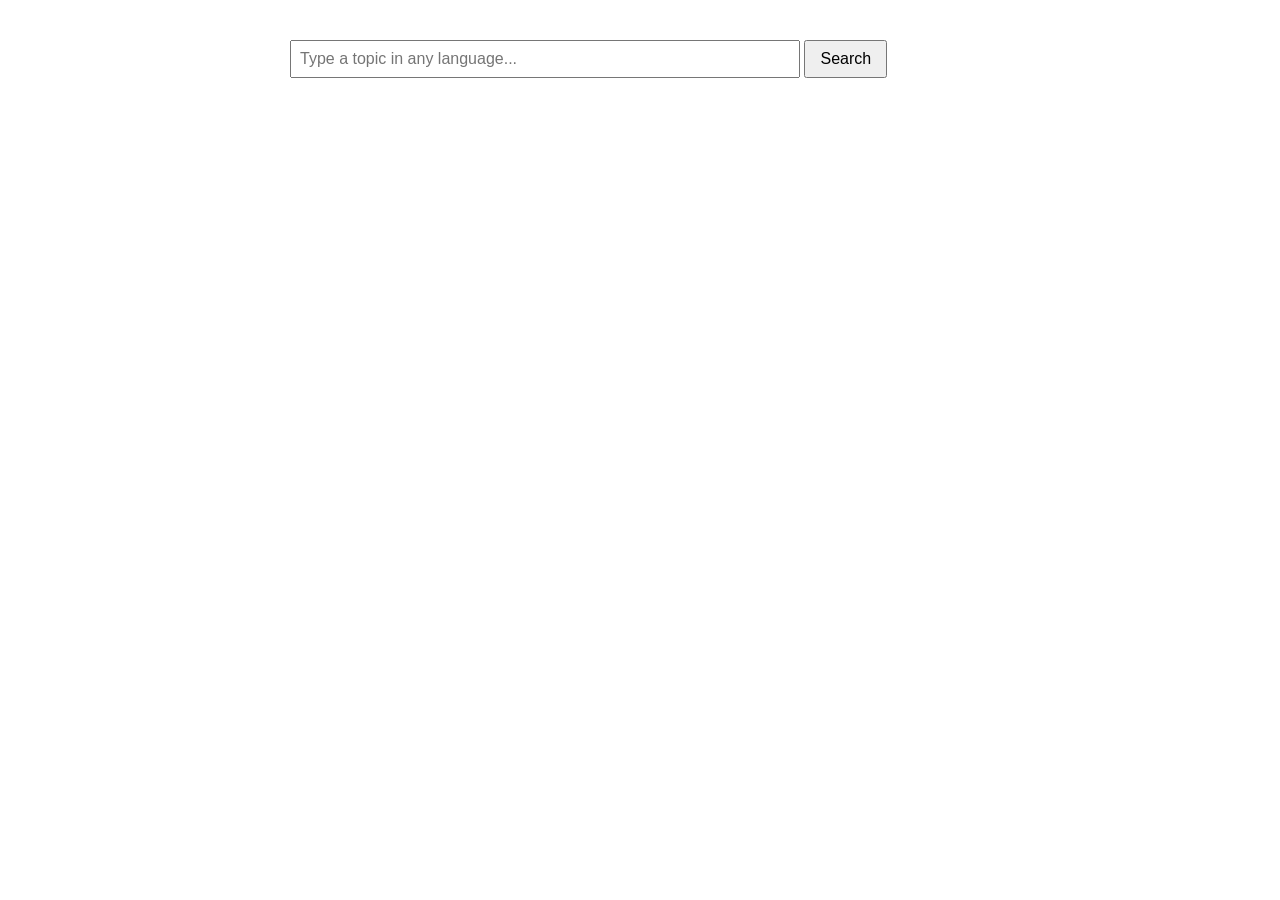
==== apiMoodBoardWork/index.html @ 77feb9f3 "Starting To Work With API" ====
<!DOCTYPE html>
<html lang="en">
<head>
  <meta charset="UTF-8">
  <meta name="viewport" content="width=device-width, initial-scale=1.0">
  <title>Wiki Lookup</title>
  <style>
    body { font-family: sans-serif; max-width: 700px; margin: 40px auto; padding: 0 20px; }
    input { padding: 8px; width: 70%; font-size: 16px; }
    button { padding: 8px 14px; font-size: 16px; cursor: pointer; }
    #info { margin-top: 8px; color: #666; font-size: 14px; }
    #sections { margin-top: 16px; }
    #sections button {
      display: inline-block; margin: 3px; padding: 4px 10px;
      font-size: 13px; background: #eee; border: 1px solid #ccc; border-radius: 4px;
    }
    #content { margin-top: 20px; line-height: 1.6; }
    #content h2 { font-size: 20px; margin-top: 24px; }
  </style>
</head>
<body>

  <input id="searchBox" type="text" placeholder="Type a topic in any language...">
  <button id="searchBtn">Search</button>
  <div id="info"></div>
  <div id="sections"></div>
  <div id="content"></div>

  <script>
    const searchBox = document.getElementById("searchBox");
    const searchBtn = document.getElementById("searchBtn");
    const info = document.getElementById("info");
    const sectionsDiv = document.getElementById("sections");
    const content = document.getElementById("content");

    const languages = ["fr", "en", "es", "de", "ja"];

    searchBtn.addEventListener("click", async () => {
      const query = searchBox.value.trim();
      if (!query) return;

      info.textContent = "Loading...";
      sectionsDiv.innerHTML = "";
      content.innerHTML = "";

      // Try each language Wikipedia until one has a matching article
      for (const lang of languages) {
        try {
          const searchUrl = "https://" + lang + ".wikipedia.org/w/api.php?action=query&list=search&srsearch="
            + encodeURIComponent(query) + "&format=json&origin=*";
          const searchResp = await fetch(searchUrl);
          const searchData = await searchResp.json();

          if (searchData.query && searchData.query.search.length > 0) {
            const title = searchData.query.search[0].title;
            info.textContent = "Found on " + lang + ".wikipedia.org — article: " + title;
            await loadArticle(lang, title);
            return;
          }
        } catch (error) {
          // try next language
        }
      }

      info.textContent = "No result found in any language.";
    });

    // Load the full article, split into sections
    async function loadArticle(lang, title) {
      // This endpoint returns the article HTML, section by section
      const url = "https://" + lang + ".wikipedia.org/w/api.php?action=parse&page="
        + encodeURIComponent(title) + "&prop=sections|text&format=json&origin=*";

      const resp = await fetch(url);
      const data = await resp.json();

      // 1) Build clickable section buttons from the section list
      const sections = data.parse.sections;
      sections.forEach((s) => {
        const btn = document.createElement("button");
        btn.textContent = s.line;          // section heading text
        btn.addEventListener("click", () => {
          // scroll to that section heading inside the content
          const target = document.getElementById("sec-" + s.index);
          if (target) target.scrollIntoView({ behavior: "smooth" });
        });
        sectionsDiv.appendChild(btn);
      });

      // 2) Drop in the full article text
      content.innerHTML = data.parse.text["*"];

      // 3) Tag each heading so the section buttons can scroll to it
      const headings = content.querySelectorAll("h2, h3");
      headings.forEach((h, i) => {
        h.id = "sec-" + (i + 1);
      });
    }
  </script>

</body>
</html>
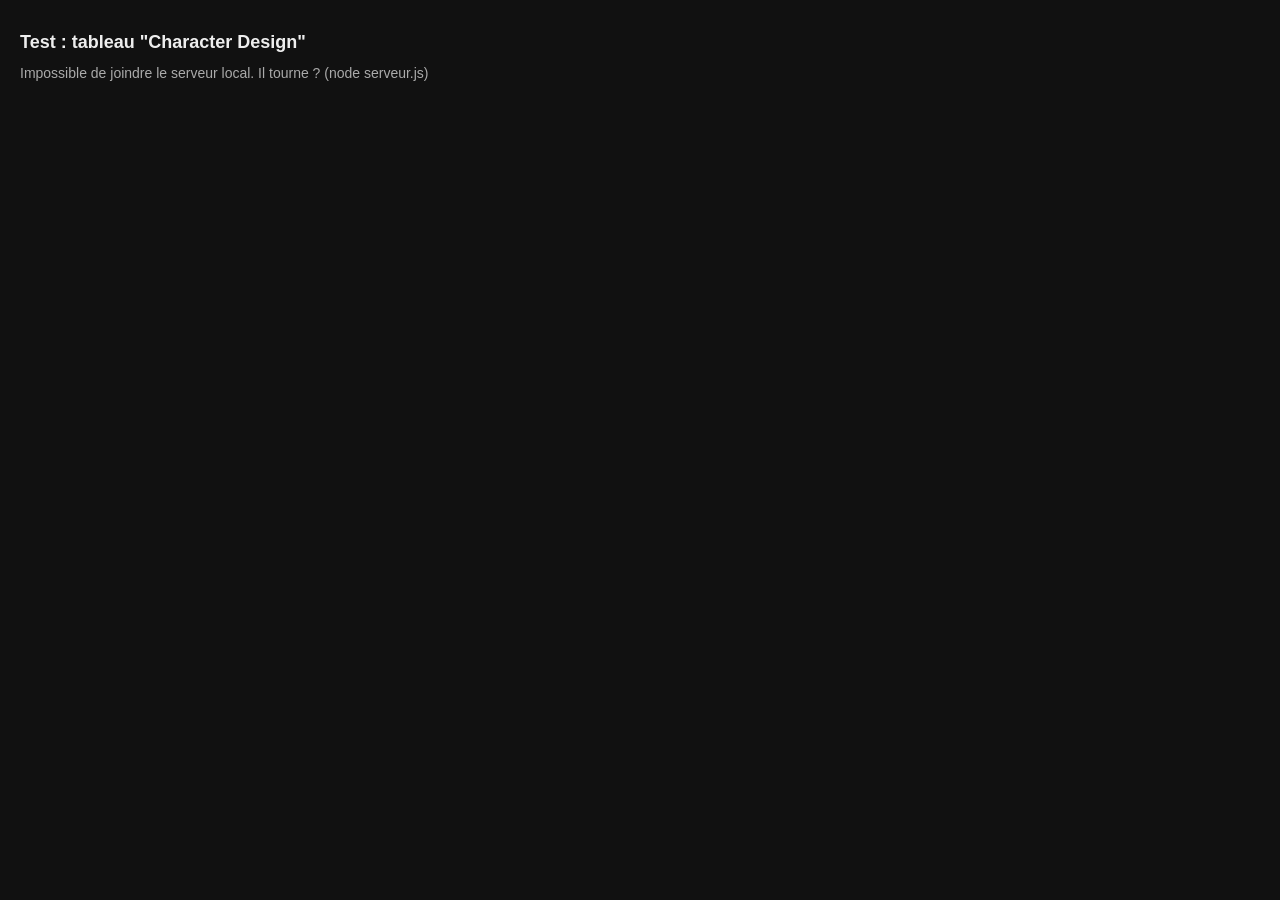
==== commit 31d90502: "adding a serveur for moodboard" ====
--- a/apiMoodBoardWork/index.html
+++ b/apiMoodBoardWork/index.html
@@ -1,102 +1,72 @@
 <!DOCTYPE html>
-<html lang="en">
+<html lang="fr">
 <head>
   <meta charset="UTF-8">
-  <meta name="viewport" content="width=device-width, initial-scale=1.0">
-  <title>Wiki Lookup</title>
+  <title>Pinterest Board Test</title>
   <style>
-    body { font-family: sans-serif; max-width: 700px; margin: 40px auto; padding: 0 20px; }
-    input { padding: 8px; width: 70%; font-size: 16px; }
-    button { padding: 8px 14px; font-size: 16px; cursor: pointer; }
-    #info { margin-top: 8px; color: #666; font-size: 14px; }
-    #sections { margin-top: 16px; }
-    #sections button {
-      display: inline-block; margin: 3px; padding: 4px 10px;
-      font-size: 13px; background: #eee; border: 1px solid #ccc; border-radius: 4px;
-    }
-    #content { margin-top: 20px; line-height: 1.6; }
-    #content h2 { font-size: 20px; margin-top: 24px; }
+    body { font-family: sans-serif; background: #111; color: #eee; margin: 0; padding: 20px; }
+    h1 { font-size: 18px; }
+    #status { margin: 10px 0; color: #aaa; font-size: 14px; }
+    #grid { display: grid; grid-template-columns: repeat(auto-fill, minmax(160px, 1fr)); gap: 10px; margin-top: 20px; }
+    #grid img { width: 100%; border-radius: 8px; display: block; background: #222; }
   </style>
 </head>
 <body>
-
-  <input id="searchBox" type="text" placeholder="Type a topic in any language...">
-  <button id="searchBtn">Search</button>
-  <div id="info"></div>
-  <div id="sections"></div>
-  <div id="content"></div>
+  <h1>Test : tableau "Character Design"</h1>
+  <div id="status">Chargement...</div>
+  <div id="grid"></div>
 
   <script>
-    const searchBox = document.getElementById("searchBox");
-    const searchBtn = document.getElementById("searchBtn");
-    const info = document.getElementById("info");
-    const sectionsDiv = document.getElementById("sections");
-    const content = document.getElementById("content");
+    // --- Réglages ---
+    const username = "lucile1234567890";
+    const boardSlug = "tatoo";
+    // ----------------
 
-    const languages = ["fr", "en", "es", "de", "ja"];
+    const rssUrl = "https://fr.pinterest.com/" + username + "/" + boardSlug + ".rss";
+    // On passe par TON mini-serveur local (doit tourner via : node serveur.js)
+    const proxyUrl = "http://localhost:3000/rss?url=" + encodeURIComponent(rssUrl);
 
-    searchBtn.addEventListener("click", async () => {
-      const query = searchBox.value.trim();
-      if (!query) return;
+    const statusEl = document.getElementById("status");
+    const gridEl = document.getElementById("grid");
 
-      info.textContent = "Loading...";
-      sectionsDiv.innerHTML = "";
-      content.innerHTML = "";
+    async function loadBoard() {
+      try {
+        const response = await fetch(proxyUrl);
+        if (!response.ok) {
+          statusEl.textContent = "Erreur serveur : " + response.status;
+          return;
+        }
 
-      // Try each language Wikipedia until one has a matching article
-      for (const lang of languages) {
-        try {
-          const searchUrl = "https://" + lang + ".wikipedia.org/w/api.php?action=query&list=search&srsearch="
-            + encodeURIComponent(query) + "&format=json&origin=*";
-          const searchResp = await fetch(searchUrl);
-          const searchData = await searchResp.json();
+        const xmlText = await response.text();
+        const xml = new DOMParser().parseFromString(xmlText, "text/xml");
+        const items = xml.querySelectorAll("item");
 
-          if (searchData.query && searchData.query.search.length > 0) {
-            const title = searchData.query.search[0].title;
-            info.textContent = "Found on " + lang + ".wikipedia.org — article: " + title;
-            await loadArticle(lang, title);
-            return;
+        if (items.length === 0) {
+          statusEl.textContent = "Aucun pin trouvé dans le flux.";
+          return;
+        }
+
+        let count = 0;
+        items.forEach(item => {
+          const description = item.querySelector("description");
+          if (!description) return;
+          const match = description.textContent.match(/<img src="([^"]+)"/);
+          if (match) {
+            const img = document.createElement("img");
+            img.src = match[1].replace("/236x/", "/736x/");
+            gridEl.appendChild(img);
+            count++;
           }
-        } catch (error) {
-          // try next language
-        }
+        });
+
+        statusEl.textContent = count + " image(s) chargée(s).";
+      } catch (err) {
+        statusEl.textContent = "Impossible de joindre le serveur local. Il tourne ? (node serveur.js)";
+        console.error(err);
       }
+    }
 
-      info.textContent = "No result found in any language.";
-    });
-
-    // Load the full article, split into sections
-    async function loadArticle(lang, title) {
-      // This endpoint returns the article HTML, section by section
-      const url = "https://" + lang + ".wikipedia.org/w/api.php?action=parse&page="
-        + encodeURIComponent(title) + "&prop=sections|text&format=json&origin=*";
-
-      const resp = await fetch(url);
-      const data = await resp.json();
-
-      // 1) Build clickable section buttons from the section list
-      const sections = data.parse.sections;
-      sections.forEach((s) => {
-        const btn = document.createElement("button");
-        btn.textContent = s.line;          // section heading text
-        btn.addEventListener("click", () => {
-          // scroll to that section heading inside the content
-          const target = document.getElementById("sec-" + s.index);
-          if (target) target.scrollIntoView({ behavior: "smooth" });
-        });
-        sectionsDiv.appendChild(btn);
-      });
-
-      // 2) Drop in the full article text
-      content.innerHTML = data.parse.text["*"];
-
-      // 3) Tag each heading so the section buttons can scroll to it
-      const headings = content.querySelectorAll("h2, h3");
-      headings.forEach((h, i) => {
-        h.id = "sec-" + (i + 1);
-      });
-    }
+    loadBoard();
   </script>
-
 </body>
 </html>
